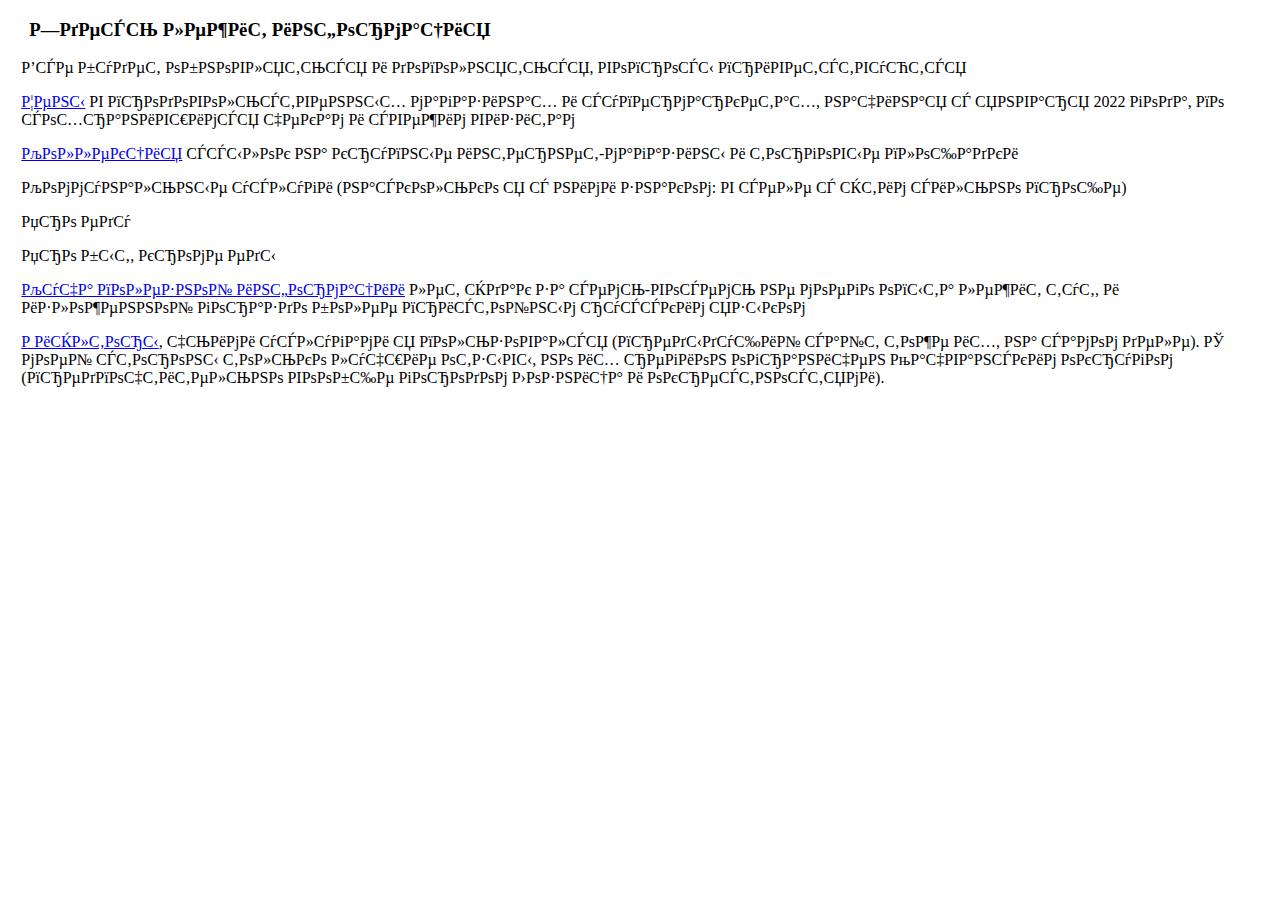
==== index.html @ e907aec0 "Update index.html" ====
<!DOCTYPE html>
<html>
  <head>
    <title>Материалы к эвакуации</title>
    <link href="style.css" rel="stylesheet">
	  <meta charset="windows-1251">
  </head>
  <body>
	<h3>Здесь лежит информация</h3>
	<p>Все будет обновляться и дополняться, вопросы приветствуются</p>
	<p><a href="price.html">Цены</a> в продовольственных магазинах и супермаркетах, начиная с января 2022 года, по сохранившимся чекам и свежим визитам</p>
	  <p><a href="market.html">Коллекция</a> ссылок на крупные интернет-магазины и торговые площадки</p>
	<p>Коммунальные услуги (насколько я с ними знаком: в селе с этим сильно проще)</p>
	<p>Про еду</p>
	<p>Про быт, кроме еды</p>
	  <p><a href="https://www.serbia-home.com/">Куча полезной информации</a> лет эдак за семь-восемь не моего опыта лежит тут, и изложенной гораздо более пристойным русским языком</p>
	  <p><a href="https://atlas-rs.com/ru/">Риэлторы</a>, чьими услугами я пользовался (предыдущий сайт тоже их, на самом деле). С моей стороны только лучшие отзывы, но их регион ограничен Мачванским округом (предпочтительно вообще городом Лозница и окрестностями). </p>
  </body>
</html>
---- style.css ----
p {
   padding-left: 10pt;
}

h3 {
   padding-left: 16pt;
}

table {
   border: 1px solid grey;   
}

th {
   border: 1px solid grey;
}

td {
   border: 1px solid grey;
   padding-left: 4pt;
   padding-right: 4pt;
}
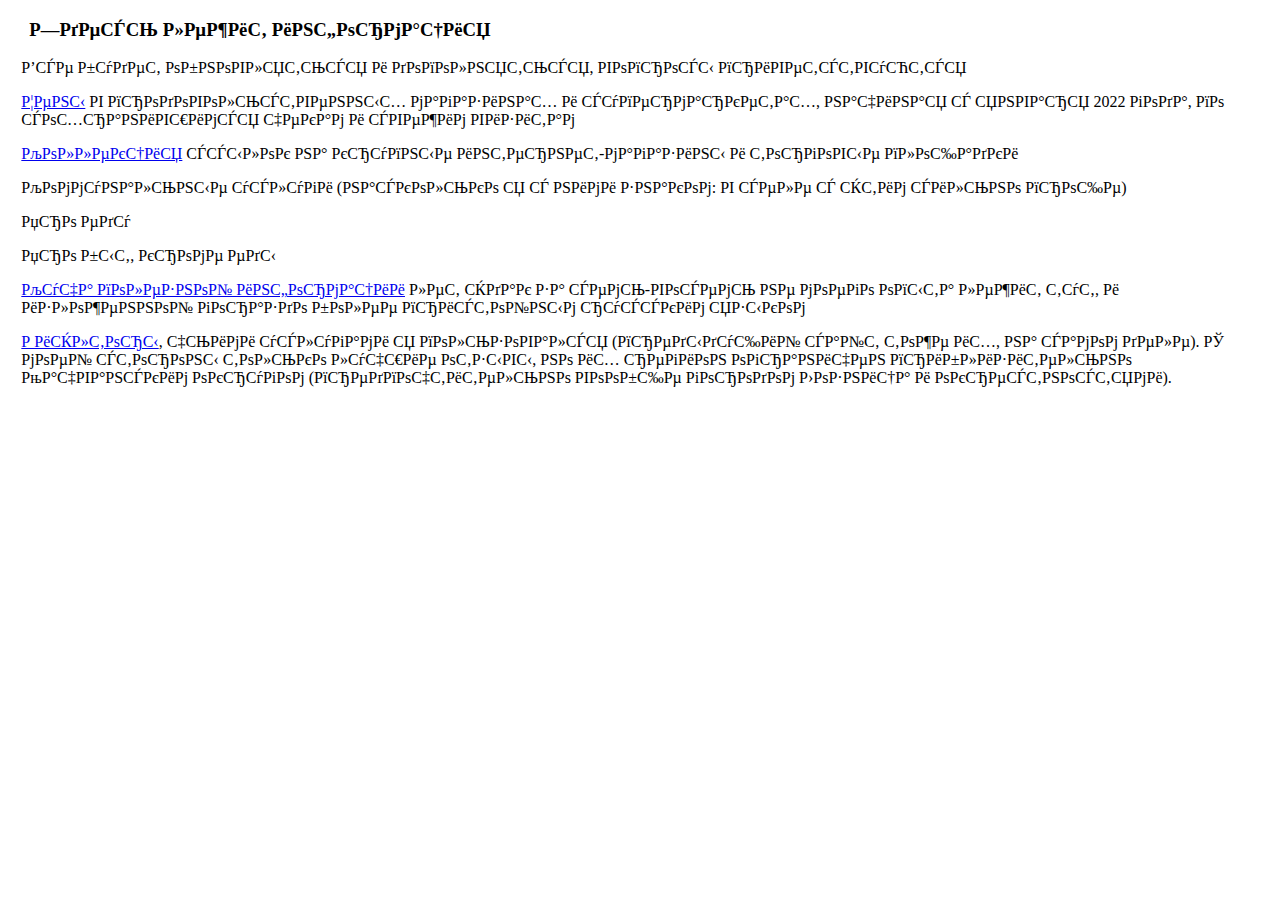
==== commit 1b986090: "Update index.html" ====
--- a/index.html
+++ b/index.html
@@ -13,7 +13,9 @@
 	<p>Коммунальные услуги (насколько я с ними знаком: в селе с этим сильно проще)</p>
 	<p>Про еду</p>
 	<p>Про быт, кроме еды</p>
-	  <p><a href="https://www.serbia-home.com/">Куча полезной информации</a> лет эдак за семь-восемь не моего опыта лежит тут, и изложенной гораздо более пристойным русским языком</p>
-	  <p><a href="https://atlas-rs.com/ru/">Риэлторы</a>, чьими услугами я пользовался (предыдущий сайт тоже их, на самом деле). С моей стороны только лучшие отзывы, но их регион ограничен Мачванским округом (предпочтительно вообще городом Лозница и окрестностями). </p>
+	  <p><a href="https://www.serbia-home.com/">Куча полезной информации</a> лет эдак за семь-восемь не моего опыта лежит тут, 
+		  и изложенной гораздо более пристойным русским языком</p>
+	  <p><a href="https://atlas-rs.com/ru/">Риэлторы</a>, чьими услугами я пользовался (предыдущий сайт тоже их, на самом деле). 
+		  С моей стороны только лучшие отзывы, но их регион ограничен приблизительно Мачванским округом (предпочтительно вообще городом Лозница и окрестностями). </p>
   </body>
 </html>
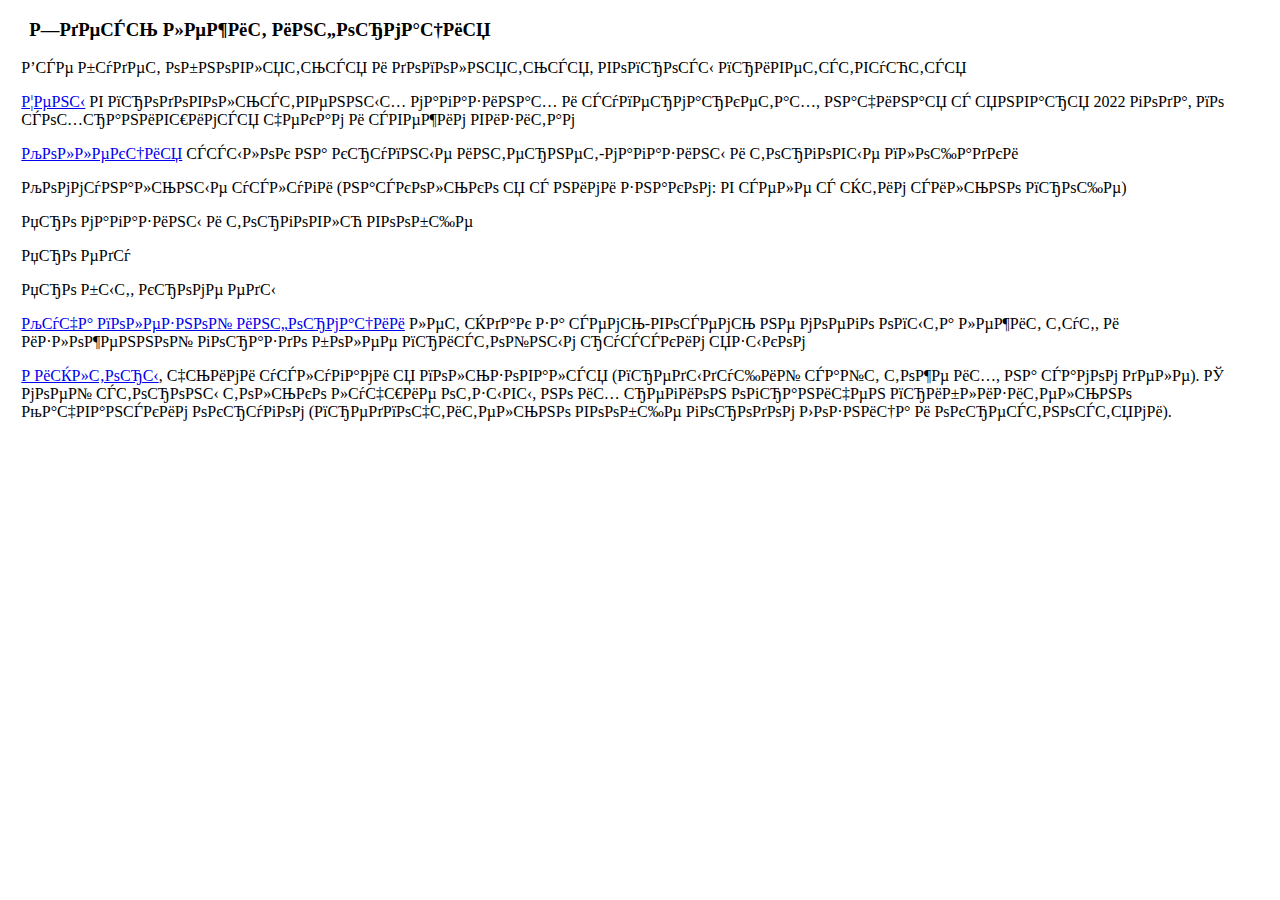
==== commit b8c0ee75: "Update index.html" ====
--- a/index.html
+++ b/index.html
@@ -11,11 +11,13 @@
 	<p><a href="price.html">Цены</a> в продовольственных магазинах и супермаркетах, начиная с января 2022 года, по сохранившимся чекам и свежим визитам</p>
 	  <p><a href="market.html">Коллекция</a> ссылок на крупные интернет-магазины и торговые площадки</p>
 	<p>Коммунальные услуги (насколько я с ними знаком: в селе с этим сильно проще)</p>
+	  <p>Про магазины и торговлю вообще</p>
 	<p>Про еду</p>
 	<p>Про быт, кроме еды</p>
 	  <p><a href="https://www.serbia-home.com/">Куча полезной информации</a> лет эдак за семь-восемь не моего опыта лежит тут, 
 		  и изложенной гораздо более пристойным русским языком</p>
 	  <p><a href="https://atlas-rs.com/ru/">Риэлторы</a>, чьими услугами я пользовался (предыдущий сайт тоже их, на самом деле). 
-		  С моей стороны только лучшие отзывы, но их регион ограничен приблизительно Мачванским округом (предпочтительно вообще городом Лозница и окрестностями). </p>
+		  С моей стороны только лучшие отзывы, но их регион ограничен приблизительно Мачванским округом (предпочтительно вообще 
+		  городом Лозница и окрестностями). </p>
   </body>
 </html>
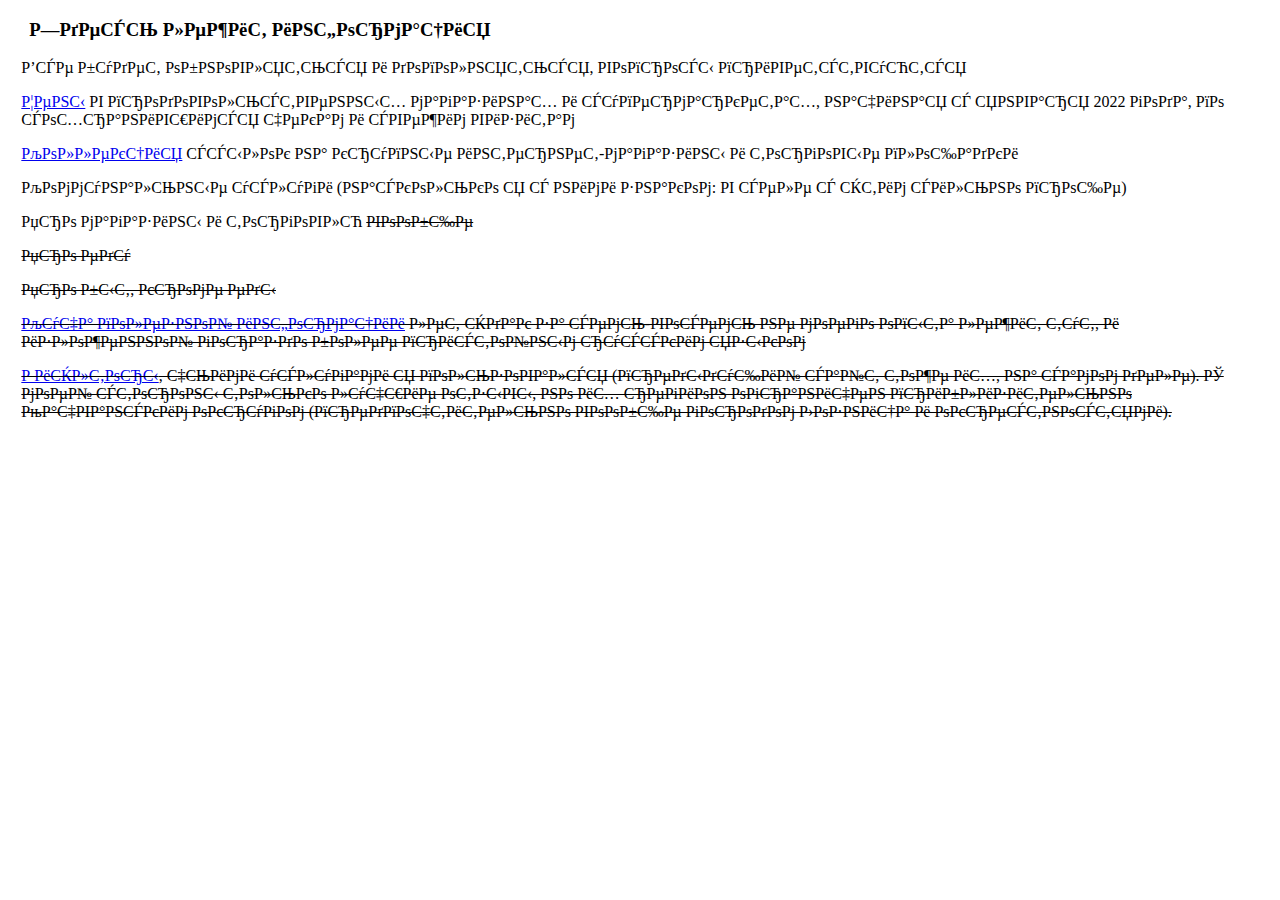
==== commit 75c42e0b: "Update index.html" ====
--- a/index.html
+++ b/index.html
@@ -11,7 +11,7 @@
 	<p><a href="price.html">Цены</a> в продовольственных магазинах и супермаркетах, начиная с января 2022 года, по сохранившимся чекам и свежим визитам</p>
 	  <p><a href="market.html">Коллекция</a> ссылок на крупные интернет-магазины и торговые площадки</p>
 	<p>Коммунальные услуги (насколько я с ними знаком: в селе с этим сильно проще)</p>
-	  <p>Про магазины и торговлю вообще</p>
+	  <p>Про магазины и торговлю <s href="market2.htnl">вообще</a></p>
 	<p>Про еду</p>
 	<p>Про быт, кроме еды</p>
 	  <p><a href="https://www.serbia-home.com/">Куча полезной информации</a> лет эдак за семь-восемь не моего опыта лежит тут, 
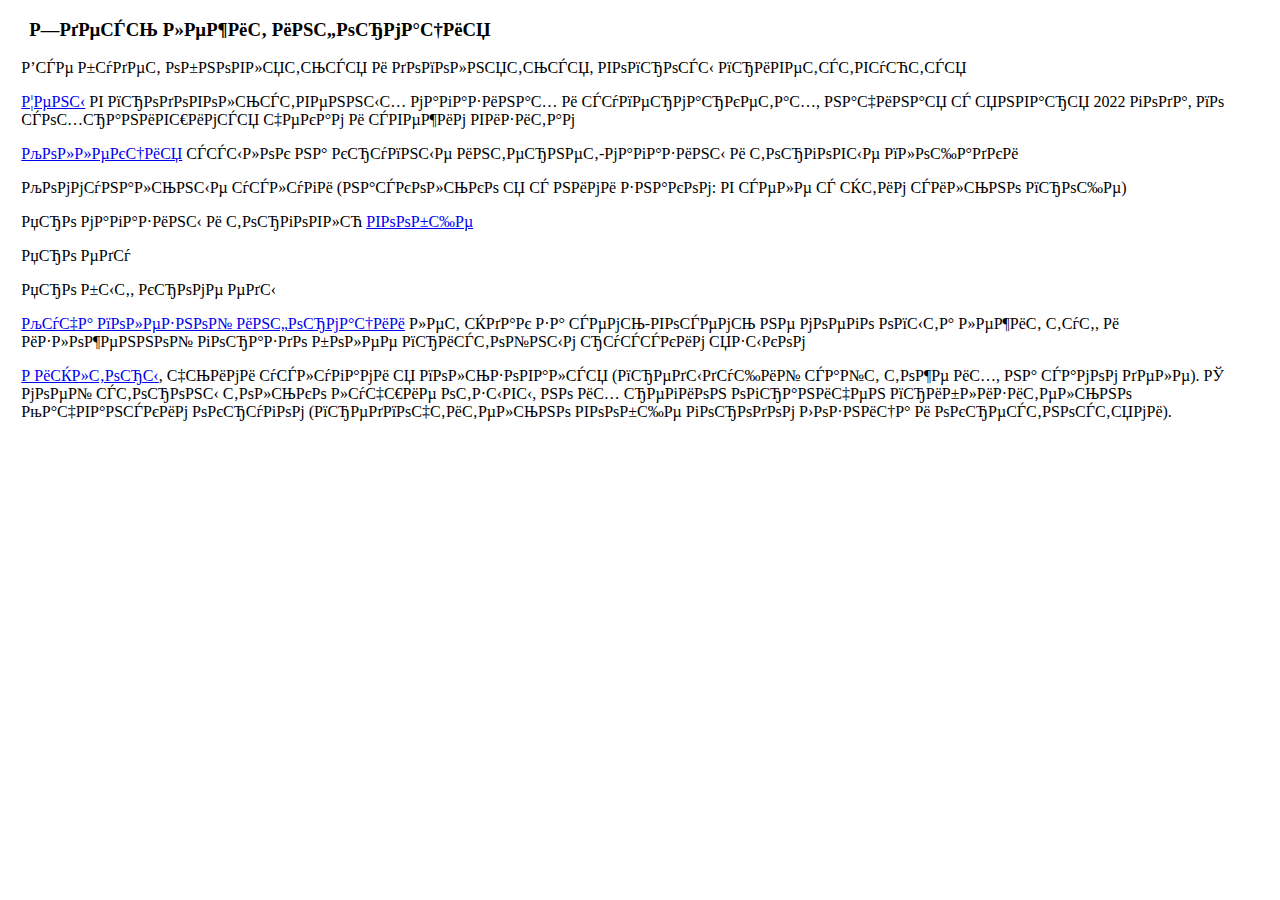
==== commit 59d1acfc: "Update index.html" ====
--- a/index.html
+++ b/index.html
@@ -11,7 +11,7 @@
 	<p><a href="price.html">Цены</a> в продовольственных магазинах и супермаркетах, начиная с января 2022 года, по сохранившимся чекам и свежим визитам</p>
 	  <p><a href="market.html">Коллекция</a> ссылок на крупные интернет-магазины и торговые площадки</p>
 	<p>Коммунальные услуги (насколько я с ними знаком: в селе с этим сильно проще)</p>
-	  <p>Про магазины и торговлю <s href="market2.htnl">вообще</a></p>
+	  <p>Про магазины и торговлю <a href="market2.htnl">вообще</a></p>
 	<p>Про еду</p>
 	<p>Про быт, кроме еды</p>
 	  <p><a href="https://www.serbia-home.com/">Куча полезной информации</a> лет эдак за семь-восемь не моего опыта лежит тут, 
